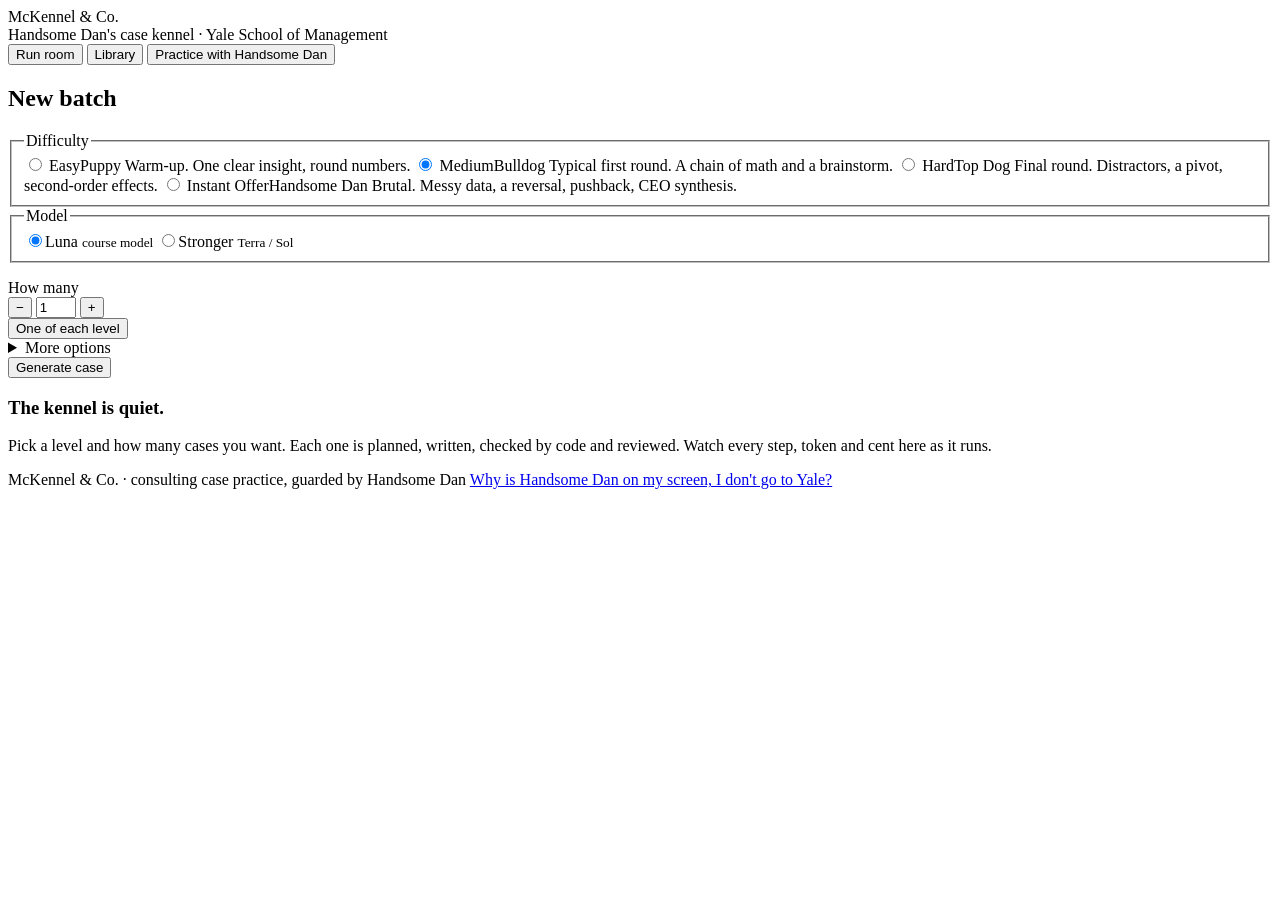
==== backend/static/index.html @ cba74823 "McKennel & Co.: AI consulting case author and interviewer (public copy, starter knowledge pack) Co-A" ====
<!doctype html>
<html lang="en">
<head>
  <meta charset="utf-8">
  <meta name="viewport" content="width=device-width, initial-scale=1">
  <title>McKennel &amp; Co. · Handsome Dan's case kennel · Yale SOM</title>
  <link rel="icon" href="/static/dan.svg">
  <link rel="stylesheet" href="/static/styles.css">
  <link rel="stylesheet" href="/static/dan.css">
</head>
<body>
  <header class="topbar dan-top">
    <div class="brand">
      <span class="dan-mark" data-dan="48"></span>
      <div>
        <div class="wordmark">McKennel &amp; Co.</div>
        <div class="tagline">Handsome Dan's case kennel · Yale School of Management</div>
      </div>
    </div>
    <nav class="dan-nav" aria-label="Main">
      <button type="button" class="nav-btn" data-view="run">Run room</button>
      <button type="button" class="nav-btn" data-view="library">Library</button>
      <button type="button" class="nav-btn" data-view="practice">Practice with Handsome Dan</button>
    </nav>
    <div class="topbar-meta">
      <div id="built-from"></div>
      <div class="spend-pill" id="spend-pill" title="Model spend today against the daily cap"></div>
    </div>
  </header>

  <!-- ===================================================== RUN ROOM -->
  <main class="view" id="view-run">
    <section class="run-config card">
      <h2 class="card-title">New batch</h2>
      <form id="gen-form">
        <fieldset class="levels" id="difficulty">
          <legend>Difficulty</legend>
          <label class="level" data-level="easy"><input type="radio" name="difficulty" value="easy">
            <span class="level-name">Easy</span><span class="level-tier">Puppy</span>
            <span class="level-desc">Warm-up. One clear insight, round numbers.</span></label>
          <label class="level" data-level="medium"><input type="radio" name="difficulty" value="medium" checked>
            <span class="level-name">Medium</span><span class="level-tier">Bulldog</span>
            <span class="level-desc">Typical first round. A chain of math and a brainstorm.</span></label>
          <label class="level" data-level="hard"><input type="radio" name="difficulty" value="hard">
            <span class="level-name">Hard</span><span class="level-tier">Top Dog</span>
            <span class="level-desc">Final round. Distractors, a pivot, second-order effects.</span></label>
          <label class="level level-offer" data-level="instant_offer"><input type="radio" name="difficulty" value="instant_offer">
            <span class="level-name">Instant Offer</span><span class="level-tier">Handsome Dan</span>
            <span class="level-desc">Brutal. Messy data, a reversal, pushback, CEO synthesis.</span></label>
        </fieldset>

        <fieldset class="engine" id="engine">
          <legend>Model</legend>
          <label class="seg"><input type="radio" name="engine" value="luna" checked><span>Luna <small>course model</small></span></label>
          <label class="seg"><input type="radio" name="engine" value="strong"><span>Stronger <small>Terra / Sol</small></span></label>
        </fieldset>
        <p class="engine-hint" id="engine-hint"></p>

        <div class="count-row">
          <span class="count-label">How many</span>
          <div class="stepper">
            <button type="button" class="step-btn" id="count-minus" aria-label="Fewer">−</button>
            <input type="number" id="count" name="count" value="1" min="1" max="6" aria-label="Number of cases">
            <button type="button" class="step-btn" id="count-plus" aria-label="More">+</button>
          </div>
          <button type="button" class="link-btn" id="one-of-each">One of each level</button>
        </div>

        <details class="more">
          <summary>More options</summary>
          <label class="field">Case type
            <select name="case_type" id="case_type"><option value="">Any</option></select>
          </label>
          <label class="field">Industry
            <select name="industry" id="industry"><option value="">Any</option></select>
          </label>
          <label class="field">Format
            <select name="format" id="format"><option value="">Either</option></select>
          </label>
          <label class="field">Anything else <span class="optional">optional</span>
            <textarea name="notes" rows="2" maxlength="600" placeholder="e.g. focus on pricing, include an NPV, set it in Southeast Asia"></textarea>
          </label>
        </details>

        <button type="submit" class="btn btn-primary btn-big" id="gen-btn">Generate case</button>
        <p class="form-error" id="form-error" role="alert" hidden></p>
        <p class="budget" id="budget"></p>
      </form>
    </section>

    <section class="run-board">
      <div class="kpi-strip" id="kpi-strip"></div>
      <div class="jobs" id="jobs"></div>
      <div class="jobs-empty" id="jobs-empty">
        <span data-dan="96"></span>
        <h3>The kennel is quiet.</h3>
        <p>Pick a level and how many cases you want. Each one is planned, written, checked by code and reviewed. Watch every step, token and cent here as it runs.</p>
      </div>
    </section>
  </main>

  <!-- ===================================================== LIBRARY -->
  <main class="view" id="view-library" hidden>
    <div class="lib-head">
      <div>
        <h1>Library</h1>
        <p class="muted" id="empty-built"></p>
      </div>
      <div class="chips" id="lib-filter">
        <button type="button" class="chip active" data-level="">All</button>
        <button type="button" class="chip" data-level="easy">Easy</button>
        <button type="button" class="chip" data-level="medium">Medium</button>
        <button type="button" class="chip" data-level="hard">Hard</button>
        <button type="button" class="chip" data-level="instant_offer">Instant Offer</button>
      </div>
    </div>
    <div class="lib-grid" id="library"></div>
  </main>

  <!-- ===================================================== CASE (opened from the library or a run) -->
  <main class="view main" id="view-case" hidden>
    <button type="button" class="link-btn back" id="case-back">← Back</button>
    <article class="case" id="case"></article>
  </main>

  <!-- ===================================================== PRACTICE -->
  <main class="view" id="view-practice" hidden>
    <section class="practice-start card" id="practice-start">
      <div class="practice-hero">
        <span data-dan="104"></span>
        <div>
          <h1>Practice with Handsome Dan</h1>
          <p class="lede">Handsome Dan picks a case from the library and interviews you live: he reads the prompt, answers your
            clarifying questions, hands over exhibits when you get there, pushes back, and scores you at the end.</p>
        </div>
      </div>
      <div class="chips" id="practice-level">
        <button type="button" class="chip active" data-level="">Any level</button>
        <button type="button" class="chip" data-level="easy">Easy</button>
        <button type="button" class="chip" data-level="medium">Medium</button>
        <button type="button" class="chip" data-level="hard">Hard</button>
        <button type="button" class="chip" data-level="instant_offer">Instant Offer</button>
      </div>
      <fieldset class="engine practice-engine" id="practice-engine">
        <legend>Who plays Handsome Dan</legend>
        <label class="seg"><input type="radio" name="iv-engine" value="luna" checked><span>Luna <small>course model · about ½¢ an interview</small></span></label>
        <label class="seg"><input type="radio" name="iv-engine" value="strong"><span>Stronger <small>Terra · follows the rules more closely · about 15¢</small></span></label>
      </fieldset>
      <button type="button" class="btn btn-primary btn-big" id="practice-go">Give me a case</button>
      <p class="form-error" id="practice-error" role="alert" hidden></p>
      <p class="muted small">Handsome Dan only knows what's
        in the case, never shows you the answer key, and the case title stays hidden until you're scored.</p>
      <div id="practice-resume"></div>
    </section>

    <section class="interview" id="interview" hidden>
      <div class="chat card">
        <div class="chat-head">
          <div><span class="pill" id="iv-level"></span> <strong id="iv-client"></strong> <span class="muted" id="iv-industry"></span></div>
          <div class="progress-dots" id="iv-progress"></div>
        </div>
        <div class="messages" id="messages" aria-live="polite"></div>
        <form class="composer" id="composer">
          <textarea id="composer-text" rows="3" maxlength="2000" placeholder="Talk to Handsome Dan. Enter sends, Shift+Enter adds a line."></textarea>
          <div class="composer-actions">
            <button type="button" class="btn btn-ghost mic-btn" id="mic-btn" title="Speak your reply; it's typed into the box so you can edit it before sending">🎤 Speak</button>
            <button type="button" class="btn btn-ghost" id="hint-btn">Ask for a hint</button>
            <button type="button" class="btn btn-ghost" id="skip-btn" title="Don't answer this part; Handsome Dan presents the next one (no model call)">Skip to the next part</button>
            <button type="button" class="btn btn-ghost" id="score-btn">Score my case</button>
            <button type="submit" class="btn btn-primary" id="send-btn">Send</button>
          </div>
        </form>
      </div>
      <aside class="iv-side">
        <div class="card voice-card" id="voice-card">
          <h3 class="card-title">Voice</h3>
          <label class="field">Handsome Dan's voice
            <select id="voice-profile">
              <option value="off">Off (text only)</option>
              <option value="regal">Regal Handsome Dan</option>
              <option value="calm">Calm narrator</option>
            </select>
          </label>
          <label class="field">What he reads aloud
            <select id="voice-scope">
              <option value="prompt">The case prompt</option>
              <option value="all">Everything he says</option>
            </select>
          </label>
          <button type="button" class="btn btn-ghost" id="hear-prompt">▶ Hear the case prompt</button>
          <p class="muted small">Uses your browser's built-in voices. Nothing extra is sent to the app.</p>
        </div>
        <div class="card meter-card" id="iv-meter"></div>
        <div class="card">
          <h3 class="card-title">Exhibits from Handsome Dan</h3>
          <div id="iv-exhibits"><p class="muted small">Handsome Dan hands these over as you reach them.</p></div>
        </div>
        <button type="button" class="link-btn" id="iv-new">Start a different case</button>
      </aside>
    </section>

    <section class="scorecard" id="scorecard" hidden></section>
  </main>

  <footer class="dan-foot">
    <span data-dan="26"></span>
    <span>McKennel &amp; Co. · consulting case practice, guarded by Handsome Dan</span>
    <a class="trap-btn" href="/bulldog-security">Why is Handsome Dan on my screen, I don't go to Yale?</a>
  </footer>

  <script src="/static/dan.js"></script>
  <script src="/static/charts.js"></script>
  <script src="/static/case_view.js"></script>
  <script src="/static/app.js"></script>
</body>
</html>
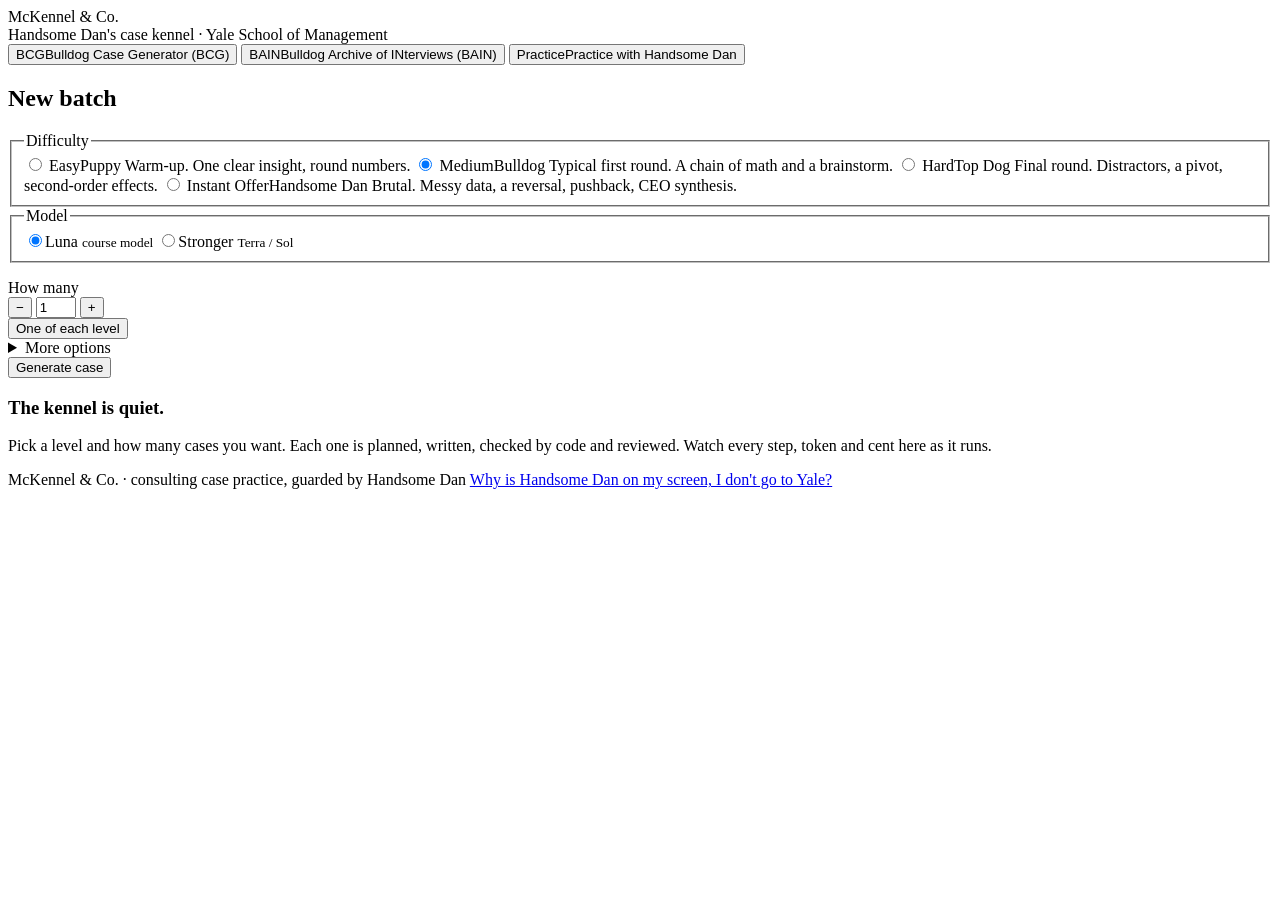
==== commit e103ba08: "Post-submission work (ongoing, not graded): solver check, live partner mode, casebook conversion, pr" ====
--- a/backend/static/index.html
+++ b/backend/static/index.html
@@ -18,9 +18,10 @@
       </div>
     </div>
     <nav class="dan-nav" aria-label="Main">
-      <button type="button" class="nav-btn" data-view="run">Run room</button>
-      <button type="button" class="nav-btn" data-view="library">Library</button>
-      <button type="button" class="nav-btn" data-view="practice">Practice with Handsome Dan</button>
+      <!-- Short names normally; the full name shows on hover, on keyboard focus, and on the selected tab. -->
+      <button type="button" class="nav-btn" data-view="run" title="Bulldog Case Generator (BCG)"><span class="nav-short" aria-hidden="true">BCG</span><span class="nav-full">Bulldog Case Generator (BCG)</span></button>
+      <button type="button" class="nav-btn" data-view="library" title="Bulldog Archive of INterviews (BAIN)"><span class="nav-short" aria-hidden="true">BAIN</span><span class="nav-full">Bulldog Archive of INterviews (BAIN)</span></button>
+      <button type="button" class="nav-btn" data-view="practice" title="Practice with Handsome Dan"><span class="nav-short" aria-hidden="true">Practice</span><span class="nav-full">Practice with Handsome Dan</span></button>
     </nav>
     <div class="topbar-meta">
       <div id="built-from"></div>
@@ -28,7 +29,7 @@
     </div>
   </header>
 
-  <!-- ===================================================== RUN ROOM -->
+  <!-- ===================================================== BCG: BULLDOG CASE GENERATOR -->
   <main class="view" id="view-run">
     <section class="run-config card">
       <h2 class="card-title">New batch</h2>
@@ -90,6 +91,7 @@
 
     <section class="run-board">
       <div class="kpi-strip" id="kpi-strip"></div>
+      <div class="board-tools" id="board-tools" hidden></div>
       <div class="jobs" id="jobs"></div>
       <div class="jobs-empty" id="jobs-empty">
         <span data-dan="96"></span>
@@ -99,11 +101,19 @@
     </section>
   </main>
 
-  <!-- ===================================================== LIBRARY -->
-  <main class="view" id="view-library" hidden>
+  <!-- ===================================================== BAIN: BULLDOG ARCHIVE OF INTERVIEWS (generated + casebook cases) -->
+  <main class="view" id="view-archive" hidden>
+    <div class="archive-head">
+      <h1>Bulldog Archive of INterviews <span class="muted">(BAIN)</span></h1>
+      <div class="subtabs" role="tablist" aria-label="Which cases">
+        <button type="button" class="subtab" role="tab" data-sub="library">Generated cases</button>
+        <button type="button" class="subtab" role="tab" data-sub="casebook">Casebook cases</button>
+      </div>
+    </div>
+
+  <section class="subview" id="view-library" hidden>
     <div class="lib-head">
       <div>
-        <h1>Library</h1>
         <p class="muted" id="empty-built"></p>
       </div>
       <div class="chips" id="lib-filter">
@@ -115,6 +125,41 @@
       </div>
     </div>
     <div class="lib-grid" id="library"></div>
+  </section>
+
+  <!-- the real casebook cases the knowledge pack was built from -->
+  <section class="subview" id="view-casebook" hidden>
+    <div id="cb-browse">
+      <div class="lib-head">
+        <div>
+          <p class="muted">The real casebook cases this app learned from. Pick one and give it live: you read the case, and
+            your partner sees only the pages you share, on their phone or computer. These stay on this computer.</p>
+        </div>
+        <div class="chips" id="cb-level">
+          <button type="button" class="chip active" data-level="">All</button>
+          <button type="button" class="chip" data-level="easy">Easy</button>
+          <button type="button" class="chip" data-level="medium">Medium</button>
+          <button type="button" class="chip" data-level="hard">Hard</button>
+          <button type="button" class="chip" data-level="instant_offer">Instant Offer</button>
+        </div>
+      </div>
+      <div class="cb-folder" id="cb-folder"></div>
+      <div class="cb-filters">
+        <input type="search" id="cb-search" placeholder="Search by name, school or industry" aria-label="Search the casebook">
+        <select id="cb-school" aria-label="Casebook"><option value="">All casebooks</option></select>
+        <select id="cb-type" aria-label="Case type"><option value="">Any case type</option></select>
+        <select id="cb-converted" aria-label="Converted or not">
+          <option value="">All cases</option>
+          <option value="yes">Converted only</option>
+          <option value="no">Not converted yet</option>
+        </select>
+        <span class="muted small" id="cb-count"></span>
+        <button type="button" class="btn btn-ghost" id="cb-convert-all" hidden>Convert all shown</button>
+      </div>
+      <div class="cb-batch card" id="cb-batch" hidden></div>
+      <div class="lib-grid" id="cb-list"><p class="muted">Loading the casebook…</p></div>
+    </div>
+  </section>
   </main>
 
   <!-- ===================================================== CASE (opened from the library or a run) -->
@@ -153,10 +198,13 @@
       <div id="practice-resume"></div>
     </section>
 
+    <section class="card progress-card" id="progress-card" hidden></section>
+
     <section class="interview" id="interview" hidden>
       <div class="chat card">
         <div class="chat-head">
           <div><span class="pill" id="iv-level"></span> <strong id="iv-client"></strong> <span class="muted" id="iv-industry"></span></div>
+          <div class="iv-timer" id="iv-timer" aria-live="off"></div>
           <div class="progress-dots" id="iv-progress"></div>
         </div>
         <div class="messages" id="messages" aria-live="polite"></div>
@@ -195,6 +243,8 @@
           <h3 class="card-title">Exhibits from Handsome Dan</h3>
           <div id="iv-exhibits"><p class="muted small">Handsome Dan hands these over as you reach them.</p></div>
         </div>
+        <button type="button" class="link-btn" id="iv-flag">⚑ Flag a problem with this case</button>
+        <p class="muted small" id="iv-flag-note" hidden></p>
         <button type="button" class="link-btn" id="iv-new">Start a different case</button>
       </aside>
     </section>
@@ -211,6 +261,7 @@
   <script src="/static/dan.js"></script>
   <script src="/static/charts.js"></script>
   <script src="/static/case_view.js"></script>
+  <script src="/static/casebook.js"></script>
   <script src="/static/app.js"></script>
 </body>
 </html>
